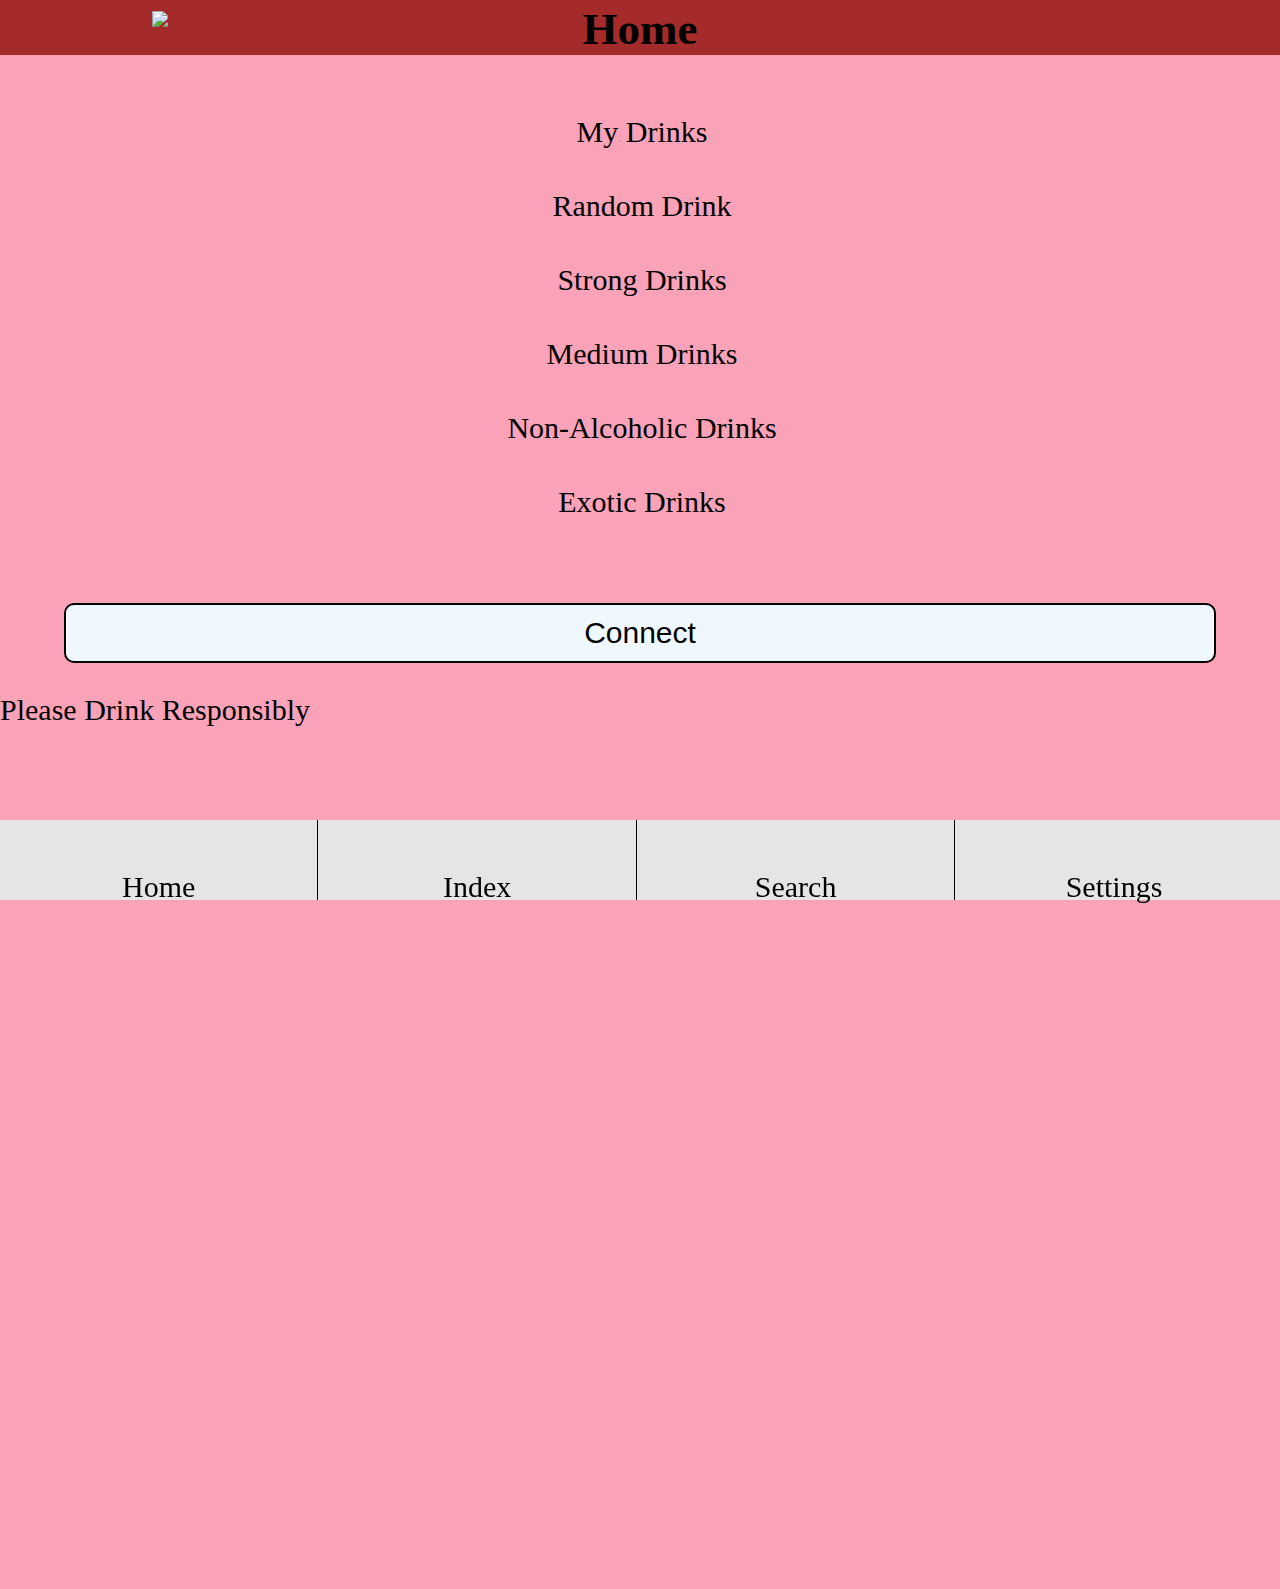
==== platforms/android/assets/www/index.html @ fdb2fbf4 "Fixed Tab name" ====
<!DOCTYPE html>
<html>
    <head>
        <meta charset="utf-8" />
        <meta name="format-detection" content="telephone=no" />
        <meta name="viewport" content="user-scalable=no, initial-scale=1, maximum-scale=1, minimum-scale=1, width=device-width, height=device-height, target-densitydpi=device-dpi" />
        <link rel="stylesheet" type="text/css" href="css/index.css" />
        <meta name="msapplication-tap-highlight" content="no" />
        <title>Drink Orders</title>
    </head>
    <body>
        <div class="wrapper">
            <nav id="header">
                <div id="back_button">
                    <a class="off" href="#home" data-role="pagelink"><img class="backBtn" src="img/backIcon.png"></a>
                </div>
                <div>
                    <h2 id="header_title">Home</h2>
                </div>    
                <div id="header2" class="favourite_button">
                    <div id="favourite_button" class="on"></div>
                    <div id="favourited_button" class="off"></diV>
                    <div id="filter_button" class="off"></div>
                    <div id="add_button" class="off"><a href="#custom_drink" data-role="pagelink">+</a></div>
                </div>
            </nav>               
            <section id="home" class="active" data-role="page">           
                <a id="My" href="#drink_selection" data-role="pagelink">My Drinks</a>
                <a id="Random" href="#drink_display" data-role="pagelink">Random Drink</a>
                <a id="Strong" href="#drink_selection" data-role="pagelink">Strong Drinks</a>
                <a id="Medium" href="#drink_selection" data-role="pagelink">Medium Drinks</a>
                <a id="Non-Alcoholic" href="#drink_selection" data-role="pagelink">Non-Alcoholic Drinks</a>
                <a id="Exotic" href="#drink_selection" data-role="pagelink">Exotic Drinks </a>
                <button id="connector">Connect</button>
                <footer>
                    <p>Please Drink Responsibly</p>
                </footer>
                
            </section>
            <section id="favourite" class="inactive" data-role="page">               
                <ul>
                    <li><a href="#drink_display" data-role="pagelink">Bloody Caesar</a></li>
                    <li><a href="#drink_display" data-role="pagelink">Cuba Librae</a></li>
                    <li><a href="#drink_display" data-role="pagelink">Gin and Tonic</a></li>
                    <li><a href="#drink_display" data-role="pagelink">Pornstar</a></li>
                    <li><a href="#drink_display" data-role="pagelink">White Russian</a></li>
                    <li><a href="#drink_display" data-role="pagelink">Wine & Cheese</a></li>
                </ul>
            </section>
            <section id="settings" class="inactive" data-role="page">
                <a>Languages</a>
                <a>About</a>
            </section>
            <section id="drink_display" class="inactive" data-role="page">
                <img src="img/drink_images/Chief_500.jpg"/>
                <div id="recipe">
                    <ul id="ingredients">
                        <li>2 Parts Midori Liqueur</li>
                        <li>1 part Jack Daniels</li>
                        <li>1 Part Jagers</li>
                        <li>Lemon Lime Soda</li>
                        <li>Concentrated Blue and Orange colored flavors and Mango Pure (Orange and Blue Mio)</li>
                    </ul>
                    <ol>
                        <li>Pour 2 parts Midori over ice in a hefty lowball glass.</li>
                        <li>In a shaker mix Jack, Jager, a slapsh of Midore, small squeeze blue flavor (Mio) and a dash of Mango Puree.</li>
                        <li>Float Mixture on Midori.</li>
                        <li>Lightly add Lemon lime soda to top of glass and finish witha  squeeze of orange flavoring (Mio).</li>
                    </ol>                    
                </div>
                <p>Soldiers aren't machines they're just people. So lighten up and have a drink! Welcome home. </p>
            </section>                                                                                                                                                
            <section id="search" class="inactive" data-role="page">
                <form>
                    <input class="searchTxt" type="text"/>
                    <input id="drink_search_submit" type="submit" value="search"/>
                </form>
                <div id="search_results">
                    <ul>
                        <li><a href="#drink_display" data-role="pagelink">Bloody Caesar</a></li>
                        <li><a href="#drink_display" data-role="pagelink">Cuba Librae</a></li>
                        <li><a href="#drink_display" data-role="pagelink">Gin and Tonic</a></li>
                        <li><a href="#drink_display" data-role="pagelink">Pornstar</a></li>
                        <li><a href="#drink_display" data-role="pagelink">White Russian</a></li>
                        <li><a href="#drink_display" data-role="pagelink">Wine & Cheese</a></li>
                    </ul>                    
                </div>
            </section>
            <section id="custom_drink" class="inactive" data-role="page">
                <form id="custom_drink_form">
                    <div id="drink_name">
                        <label id="drink_name_label" for="drink_name_input">Name</label>
                        <input id="drink_name_input" type="text" placeholder="Drink Name"/>
                    </div>
                    <div id="drink_image">
                        <label id="drink_image_label">Image</label>
                        <button id="drink_image_input">Camera</button>
                        <button id="drink_image_input_cameraroll">Library</button>
                        <p id="drink_image_input_value"></p>
                    </div>
                    <div id="drink_description">
                        <label id="drink_description_label">Description</label>
                        <input id="drink_description_input" type="text" placeholder="Drink Description"/>
                    </div>
                    <div id="drink_ingredients">
                        <div id="drink_ingredients_quantity">
                            <label id="drink_ingredients_quantity_label">Quantity</label>
                            <input id="drink_ingredients_quantity_input" type="text" placeholder="leave blank if none"/>
                        </div>
                        <div id="drink_ingredients_name">
                            <label id="drink_ingredients_name_label">Ingredient</label>
                            <input id="drink_ingredients_name_input" type="text" placeholder="Ingredient"/>
                        </div>
                        <button id="drink_ingredients_add">Add</button>
                    </div>
                    <div id="drink_recipe">
                        <label id="drink_recipe_label">Steps</label>
                        <input id="drink_recipe_input" type="text" placeholder="recipe step"/>
                        <button id="drink_step_add">Add</button>
                    </div>
                    <input id="custom_drink_save" type="submit" value="save"/>
                </form>
            </section>
            <section id="drink_selection" class="inactive" data-role="page">
                <ul>
                    <li><a href="#drink_display" data-role="pagelink">Bloody Caesar</a></li>
                    <li><a href="#drink_display" data-role="pagelink">Cuba Librae</a></li>
                    <li><a href="#drink_display" data-role="pagelink">Gin and Tonic</a></li>
                    <li><a href="#drink_display" data-role="pagelink">Pornstar</a></li>
                    <li><a href="#drink_display" data-role="pagelink">White Russian</a></li>
                    <li><a href="#drink_display" data-role="pagelink">Wine & Cheese</a></li>                    
                </ul>
            </section>
            <nav id="navbar">
                <ul>
                    <li id="home_button" class="activetab"><a href="#home" data-role="pagelink">Home</a></li>
                    <li class=""><a href="#favourite" data-role="pagelink">Index</a></li>
                    <li class=""><a href="#search" data-role="pagelink">Search</a></li>
                    <li class=""><a href="#settings" data-role="pagelink">Settings</a></li>
                </ul>
            </nav>
        </div>
        
        <script type="text/javascript" src="cordova.js"></script>
        <script type="text/javascript" src="js/index.js"></script>
    </body>
</html>
---- platforms/android/assets/www/css/index.css ----
* {
    -webkit-tap-highlight-color: rgba(0,0,0,0); /* make transparent link selection, adjust last value opacity 0 to 1.0 */
}

body {
    margin:0px;
	font-size: 30px;
    background-color:#91def0;
}

h1 {
    font-size:24px;
    font-weight:normal;
    margin:0px;
    overflow:visible;
    padding:0px;
    text-align:center;
}

.wrapper section {
    padding-top:95px;
}

.active {
    display: block;
}

.inactive {
    display:none;
}

.off {
    display:none;
}

.on {
    display:block;
}


/****************************
        Header
****************************/
#header div  {
    float:left;
    clear:none;
    width:25%;
}

#header div:nth-child(2) {
    width:50%;
}

#header div:last-child {
    height: 0px;
}

#header div:last-child div {
    height: auto;
} 

#header {
    overflow:auto;
    position: fixed;
    width:100%;
    top:0;
    background-color: brown;
}

#header_title {
    margin:0;
    padding-top:3px;
    text-align: center;
    display:block;
}

#back_button a {
    text-align: center;
}

#favourite_button {
    background: url("../img/favouriteNotSelect.png") no-repeat center;
}

#favourited_button {
    background:url("../img/favouriteSelect.png") no-repeat center;
}

#filter_button {
    background:url("../img/searchNotSelect.png") no-repeat center;
}

.backBtn {
width: 50%;
}
/****************************
        Navbar menu
****************************/
#navbar {
    position:fixed;
    width:100%;
    bottom:0;
    height: 80px;
}

#navbar ul {
    display:inline;
    padding:0;
}

#navbar ul li { 
    height: 80px;
    width:24.8%;
    float:left;
    clear:none;
    list-style: none;
    text-align: center;
/*    background-color: red;*/    
}

#navbar ul li a {
    padding-top:20px;
}
a[data-role=pagelink] {
    display:block;
}

.activetab {
    /*background-color:blue;*/
    height: 40px;
}

a {
    text-decoration: none;
    font-style: none;
    color:black;
}

#navbar {
    background-color: #e5e5e5;
/*    padding-top: 20px;*/    
    /*padding-bottom: 10px;*/
}

#navbar ul li.activetab:first-child  {
    background:url("../img/homeSelect.png") no-repeat center;
	background-size: 35%, 35%;
}

#navbar ul li.activetab:nth-child(2)  {
    background:url("../img/favouriteSelect.png") no-repeat center;
	background-size: 35%, 35%;
}

#navbar ul li.activetab:nth-child(3)   {
    background:url("../img/searchSelect.png") no-repeat center;
	background-size: 35%, 35%;
}

#navbar ul li.activetab:last-child  {
    background:url("../img/settingsSelect.png") no-repeat center;
	background-size: 35%, 35%;
}

#navbar ul li:first-child {
    background:url("../img/homeNotSelect.png") no-repeat 50% center;
    background-size:35%, 35%;
    border-right: 1px solid black;
}

#navbar ul li:nth-child(2) {
    background:url("../img/favouriteNotSelect.png") no-repeat 50% center;
    border-right: 1px solid black;
    background-size:35%, 35%;
}

#navbar ul li:nth-child(3) {
    background:url("../img/searchNotSelect.png") no-repeat 50% center;
    border-right: 1px solid black;
    background-size:35%, 35%;
}

#navbar ul li:last-child {
    background:url("../img/settingsNotSelect.png") no-repeat 50% center;
    background-size:35%, 35%;
}

.activetab {
    background-color: rgba(0,0,255,0.1);
}

#navbar ul li a {
margin-top: 30px;
}
/****************************
        Home Page
****************************/
#home {
    background-color: #faa3b8;
    height: 100%;
    padding-bottom: 65%;
}
#home a {
    padding-top: 20px;
    padding-bottom: 20px;
    margin-left: 4px;
    text-align: center;
}
/****************************
        Favourites Page
****************************/
#favourite {
    background-color: #fee3a1;
    height: 100%;
    padding-bottom: 100%;
}
#favourite ul li {
    border-bottom: 4px solid black;
    width: 90%;
    padding-top: 20px;
    padding-bottom: 20px;
}
/****************************
        Search Page
****************************/
#search {
    background-color: #91def0;
    height: 100%;
    padding-bottom: 90%;

}
.searchTxt {
    border-radius: 10px;
    height: 60px;
    width: 90%;
    margin-left: 5%;
    margin-top: 5%;
	border: 2px solid black;
}

#drink_search_submit {
border-radius: 10px;
height: 60px;
width: 90%;
margin-left: 5%;
margin-top: 5%;
font-size: 100%;
background-color: aliceblue;
border: 2px solid black;
}

#connector {
border-radius: 10px;
height: 60px;
width: 90%;
margin-left: 5%;
margin-top: 5%;
font-size: 100%;
background-color: aliceblue;
border: 2px solid black;
}

ul {
    list-style-type: none;
}

#search_results ul li {
    border-bottom: 4px solid black;
    width: 90%;
    padding-top: 20px;
    padding-bottom: 20px;
}

/****************************
        Settings Page
****************************/
#settings {
    background-color: #82a882;
    height: 100%;
    overflow:auto;
    padding-bottom: 130%;
}

#settings a {
    float:left;
    clear: left;
}
/*****************************
        Drink Page
******************************/
#drink_display img {
    width:10%;
}

/*****************************
        Fonts
*****************************/
nav h2 {
    font-family: "Palatino Linotype", "Book Antiqua", Palatino, serif;
    margin-left: 30%;
}
/**********************************************************************************************************************************************************************
                                            Big phone/small browser dimensions
**********************************************************************************************************************************************************************/
@media all and (max-width:450px) and (max-width:351px) {
/****************************
        Header
****************************/
    #header_title {
        font-size: 30px
    }
/****************************
        Navbar menu
****************************/
    #navbar ul li a {
        font-size: 20px;
    }    
}
/**********************************************************************************************************************************************************************
                                            Average phone Width (is 320px but +30px range for good measure)
**********************************************************************************************************************************************************************/
@media all and (max-width:350px) {

#navbar ul li { 
    height: 80px;
    width:24%;
    float:left;
    clear:none;
    list-style: none;
    text-align: center;
/*    background-color: red;*/    
}

#navbar ul li:first-child {
    background:url("../img/homeNotSelect.png") no-repeat center;
    background-size:75%, 35%;
    border-right: 1px solid black;
}

#navbar ul li:nth-child(2) {
    background:url("../img/favouriteNotSelect.png") no-repeat center;
    border-right: 1px solid black;
    background-size:75%, 35%;
}

#navbar ul li:nth-child(3) {
    background:url("../img/searchNotSelect.png") no-repeat center;
    border-right: 1px solid black;
    background-size:75%, 35%;
}

#navbar ul li:last-child {
    background:url("../img/settingsNotSelect.png") no-repeat center;
    background-size:75%, 35%;
}

#navbar ul li.activetab:first-child  {
    background:url("../img/homeSelect.png") no-repeat center;
	background-size: 75%, 35%;
}

#navbar ul li.activetab:nth-child(2)  {
    background:url("../img/favouriteSelect.png") no-repeat center;
	background-size: 75%, 35%;
}

#navbar ul li.activetab:nth-child(3)   {
    background:url("../img/searchSelect.png") no-repeat center;
	background-size: 75%, 35%;
}

#navbar ul li.activetab:last-child  {
    background:url("../img/settingsSelect.png") no-repeat center;
	background-size: 75%, 35%;
}

#navbar ul li a {
margin-top: 30px;
font-size: 16px;
}

}
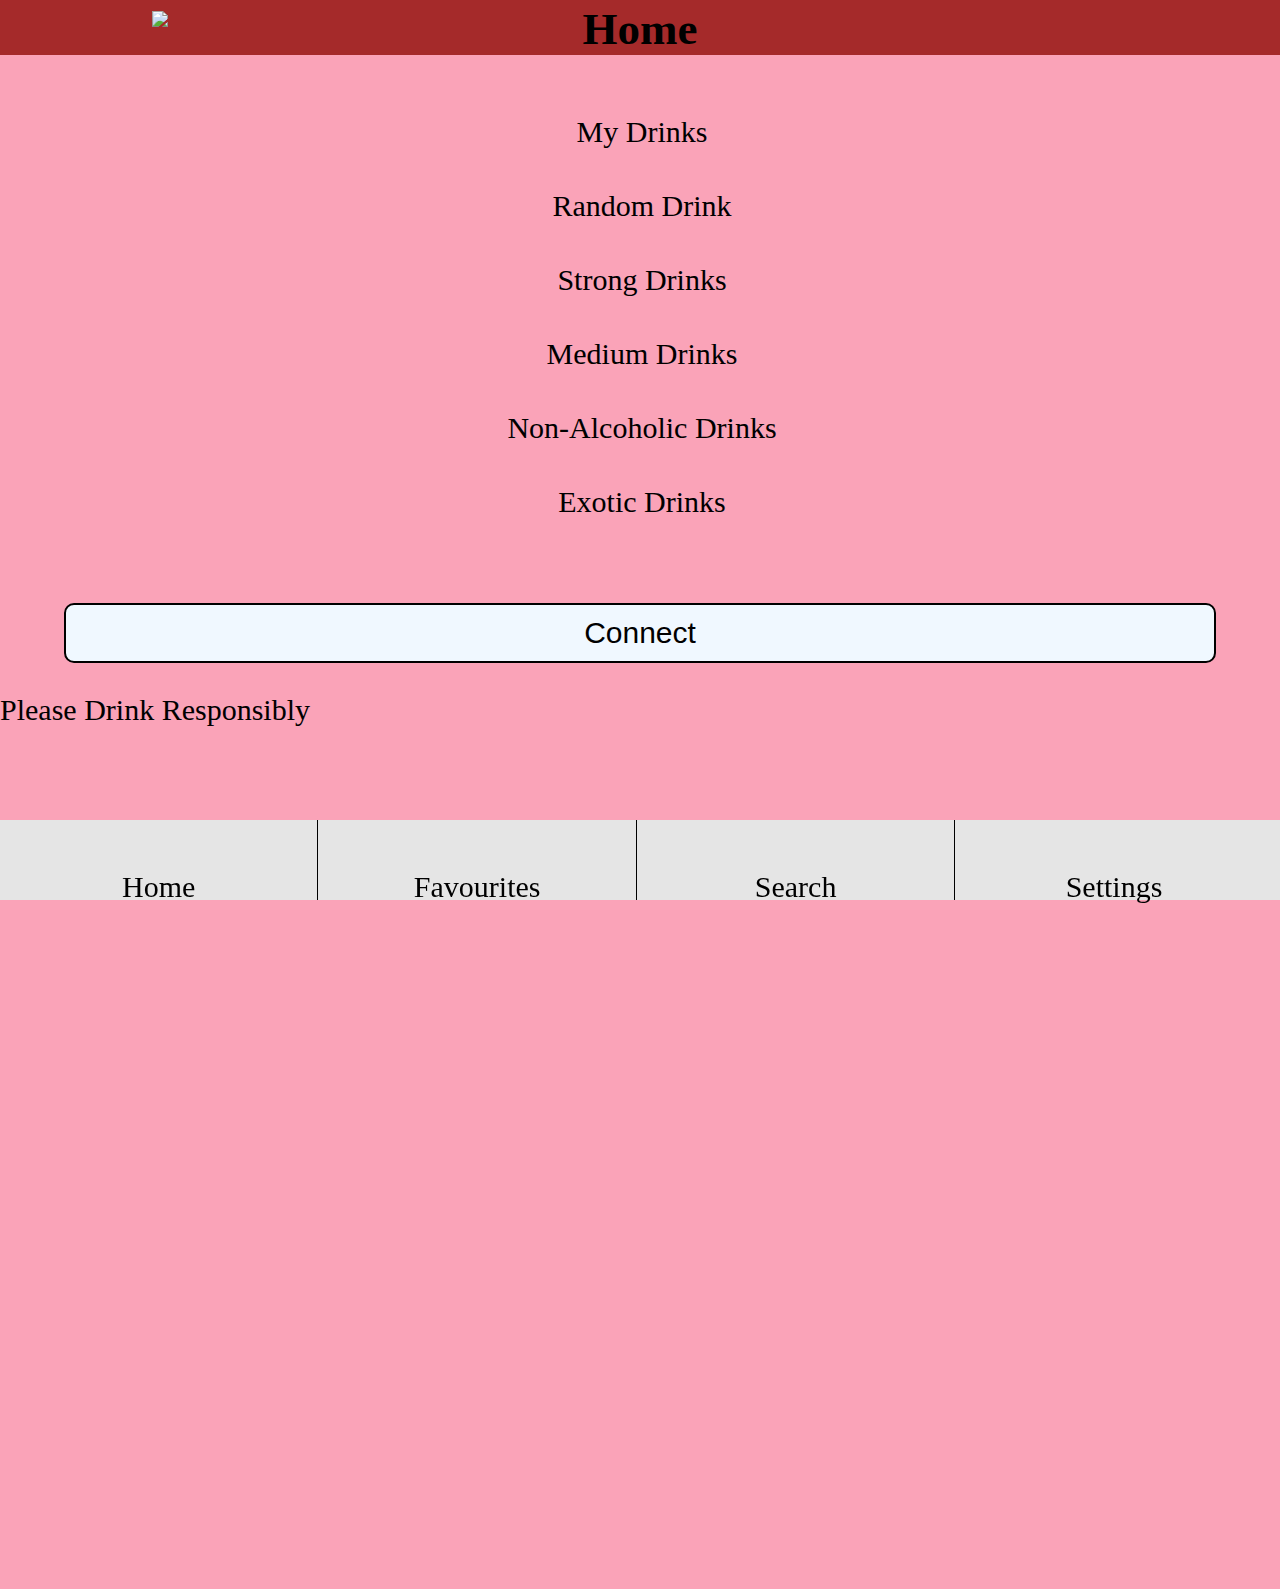
==== commit f4d27121: "Changed Favourite tab to Index" ====
--- a/platforms/android/assets/www/index.html
+++ b/platforms/android/assets/www/index.html
@@ -37,7 +37,7 @@
                 </footer>
                 
             </section>
-            <section id="favourite" class="inactive" data-role="page">               
+            <section id="index" class="inactive" data-role="page">               
                 <ul>
                     <li><a href="#drink_display" data-role="pagelink">Bloody Caesar</a></li>
                     <li><a href="#drink_display" data-role="pagelink">Cuba Librae</a></li>
@@ -134,7 +134,7 @@
             <nav id="navbar">
                 <ul>
                     <li id="home_button" class="activetab"><a href="#home" data-role="pagelink">Home</a></li>
-                    <li class=""><a href="#favourite" data-role="pagelink">Index</a></li>
+                    <li class=""><a href="#index" data-role="pagelink">Favourites</a></li>
                     <li class=""><a href="#search" data-role="pagelink">Search</a></li>
                     <li class=""><a href="#settings" data-role="pagelink">Settings</a></li>
                 </ul>
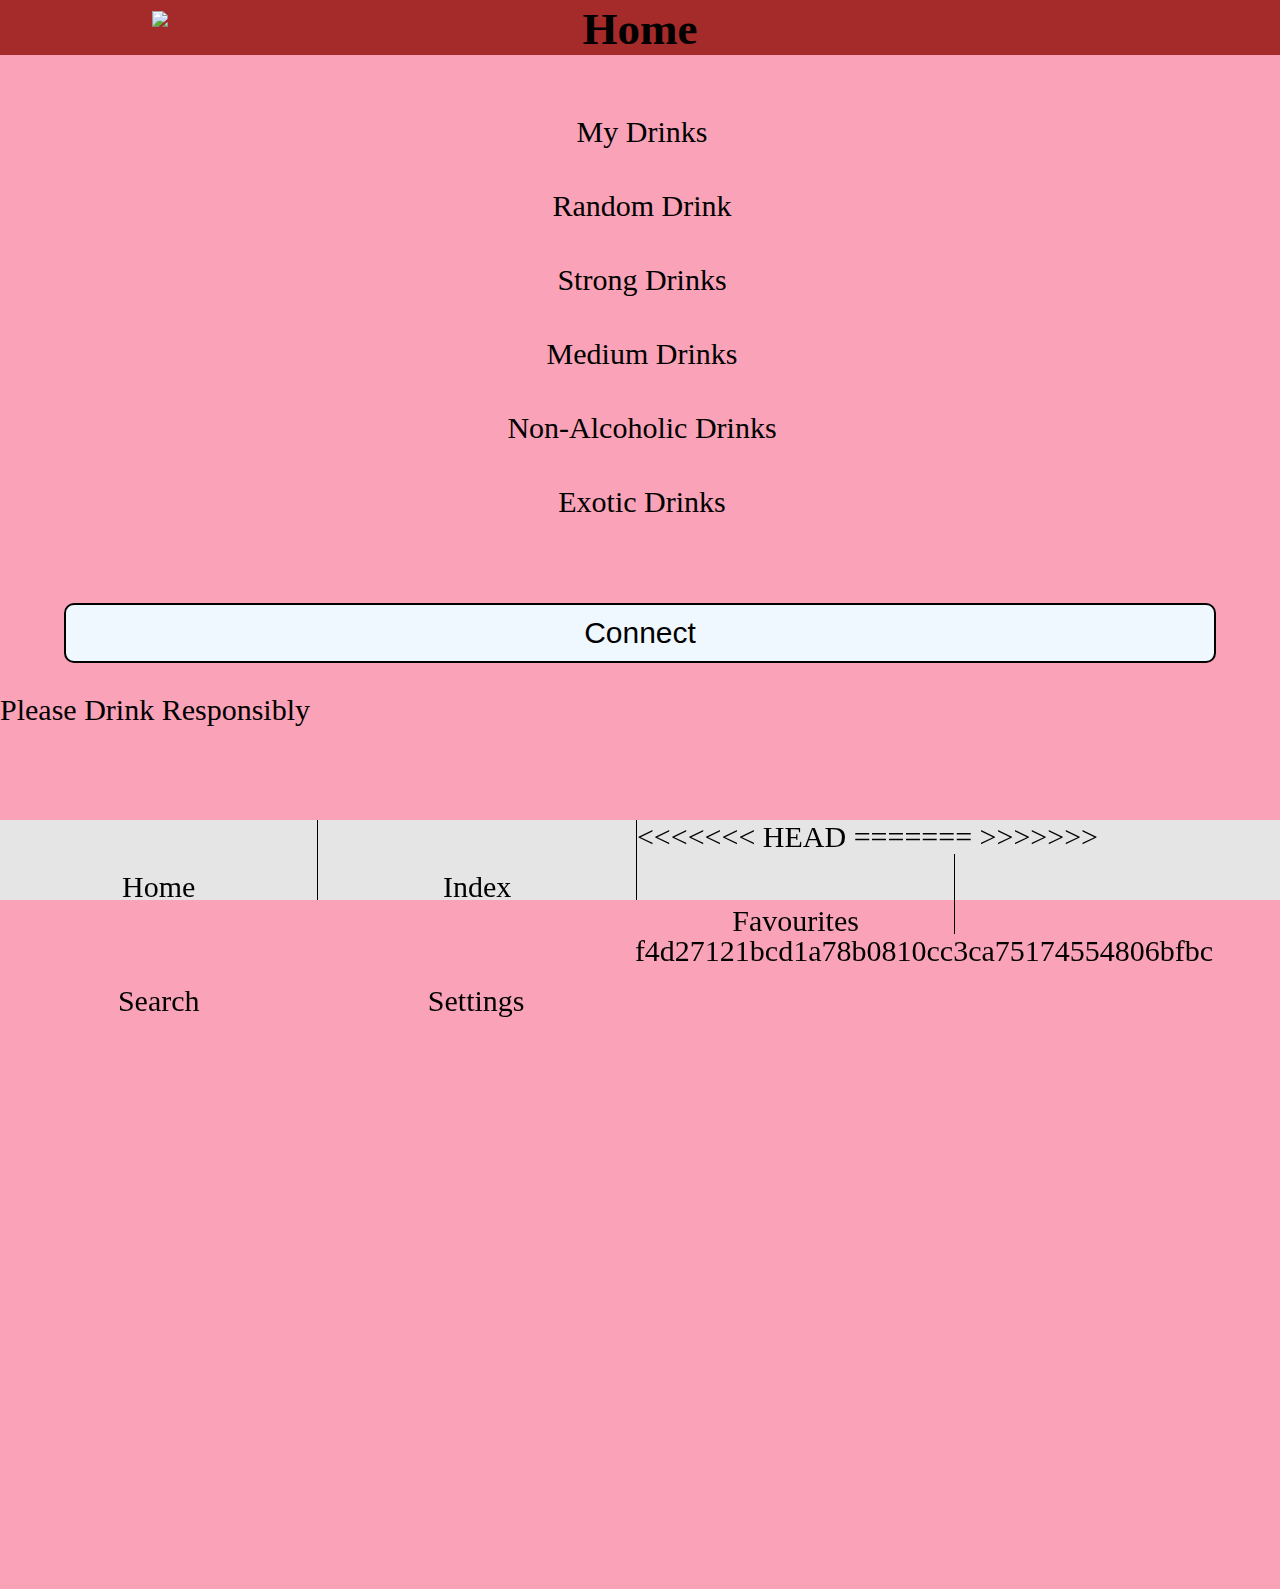
==== commit f12f911a: "Fixed HTML issues" ====
--- a/platforms/android/assets/www/index.html
+++ b/platforms/android/assets/www/index.html
@@ -134,7 +134,11 @@
             <nav id="navbar">
                 <ul>
                     <li id="home_button" class="activetab"><a href="#home" data-role="pagelink">Home</a></li>
+<<<<<<< HEAD
+                    <li class=""><a href="#favourite" data-role="pagelink">Index</a></li>
+=======
                     <li class=""><a href="#index" data-role="pagelink">Favourites</a></li>
+>>>>>>> f4d27121bcd1a78b0810cc3ca75174554806bfbc
                     <li class=""><a href="#search" data-role="pagelink">Search</a></li>
                     <li class=""><a href="#settings" data-role="pagelink">Settings</a></li>
                 </ul>
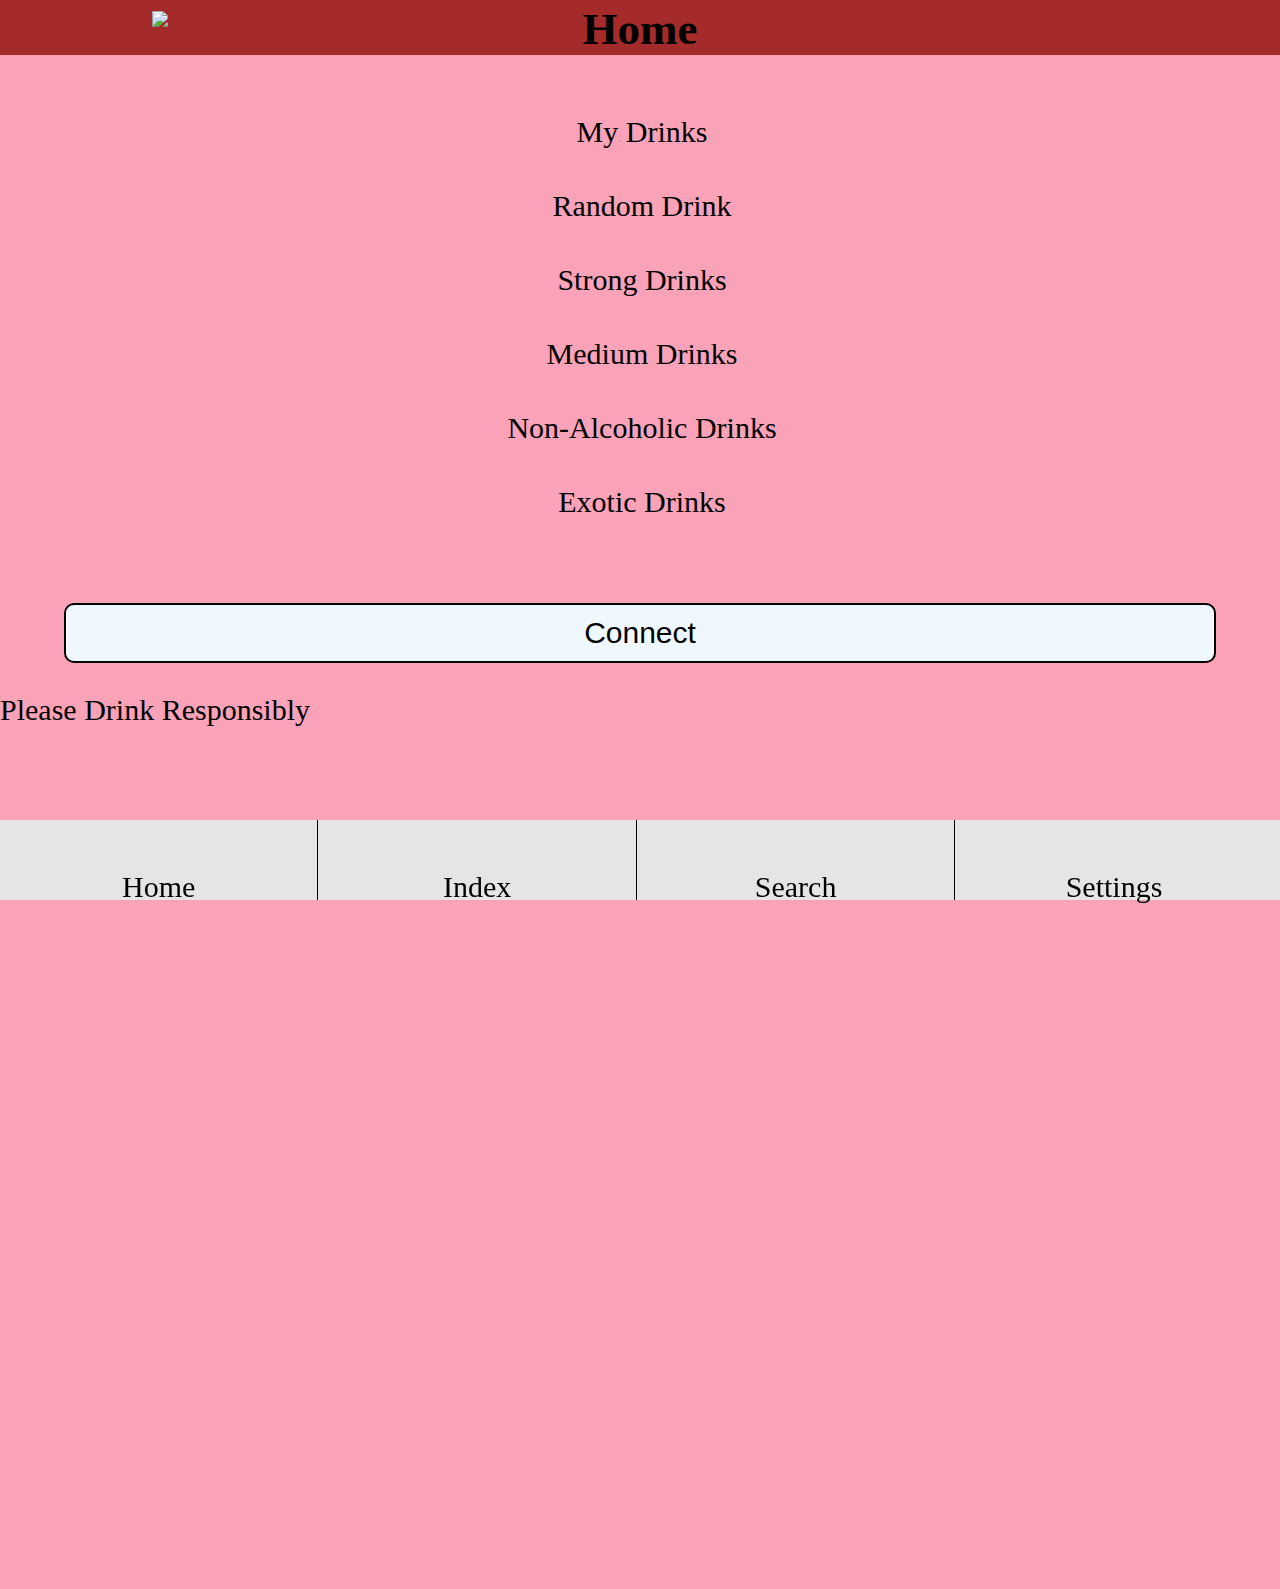
==== commit d32d9b35: "More Javascript changes" ====
--- a/platforms/android/assets/www/index.html
+++ b/platforms/android/assets/www/index.html
@@ -134,11 +134,7 @@
             <nav id="navbar">
                 <ul>
                     <li id="home_button" class="activetab"><a href="#home" data-role="pagelink">Home</a></li>
-<<<<<<< HEAD
-                    <li class=""><a href="#favourite" data-role="pagelink">Index</a></li>
-=======
-                    <li class=""><a href="#index" data-role="pagelink">Favourites</a></li>
->>>>>>> f4d27121bcd1a78b0810cc3ca75174554806bfbc
+                    <li class=""><a href="#index" data-role="pagelink">Index</a></li>
                     <li class=""><a href="#search" data-role="pagelink">Search</a></li>
                     <li class=""><a href="#settings" data-role="pagelink">Settings</a></li>
                 </ul>
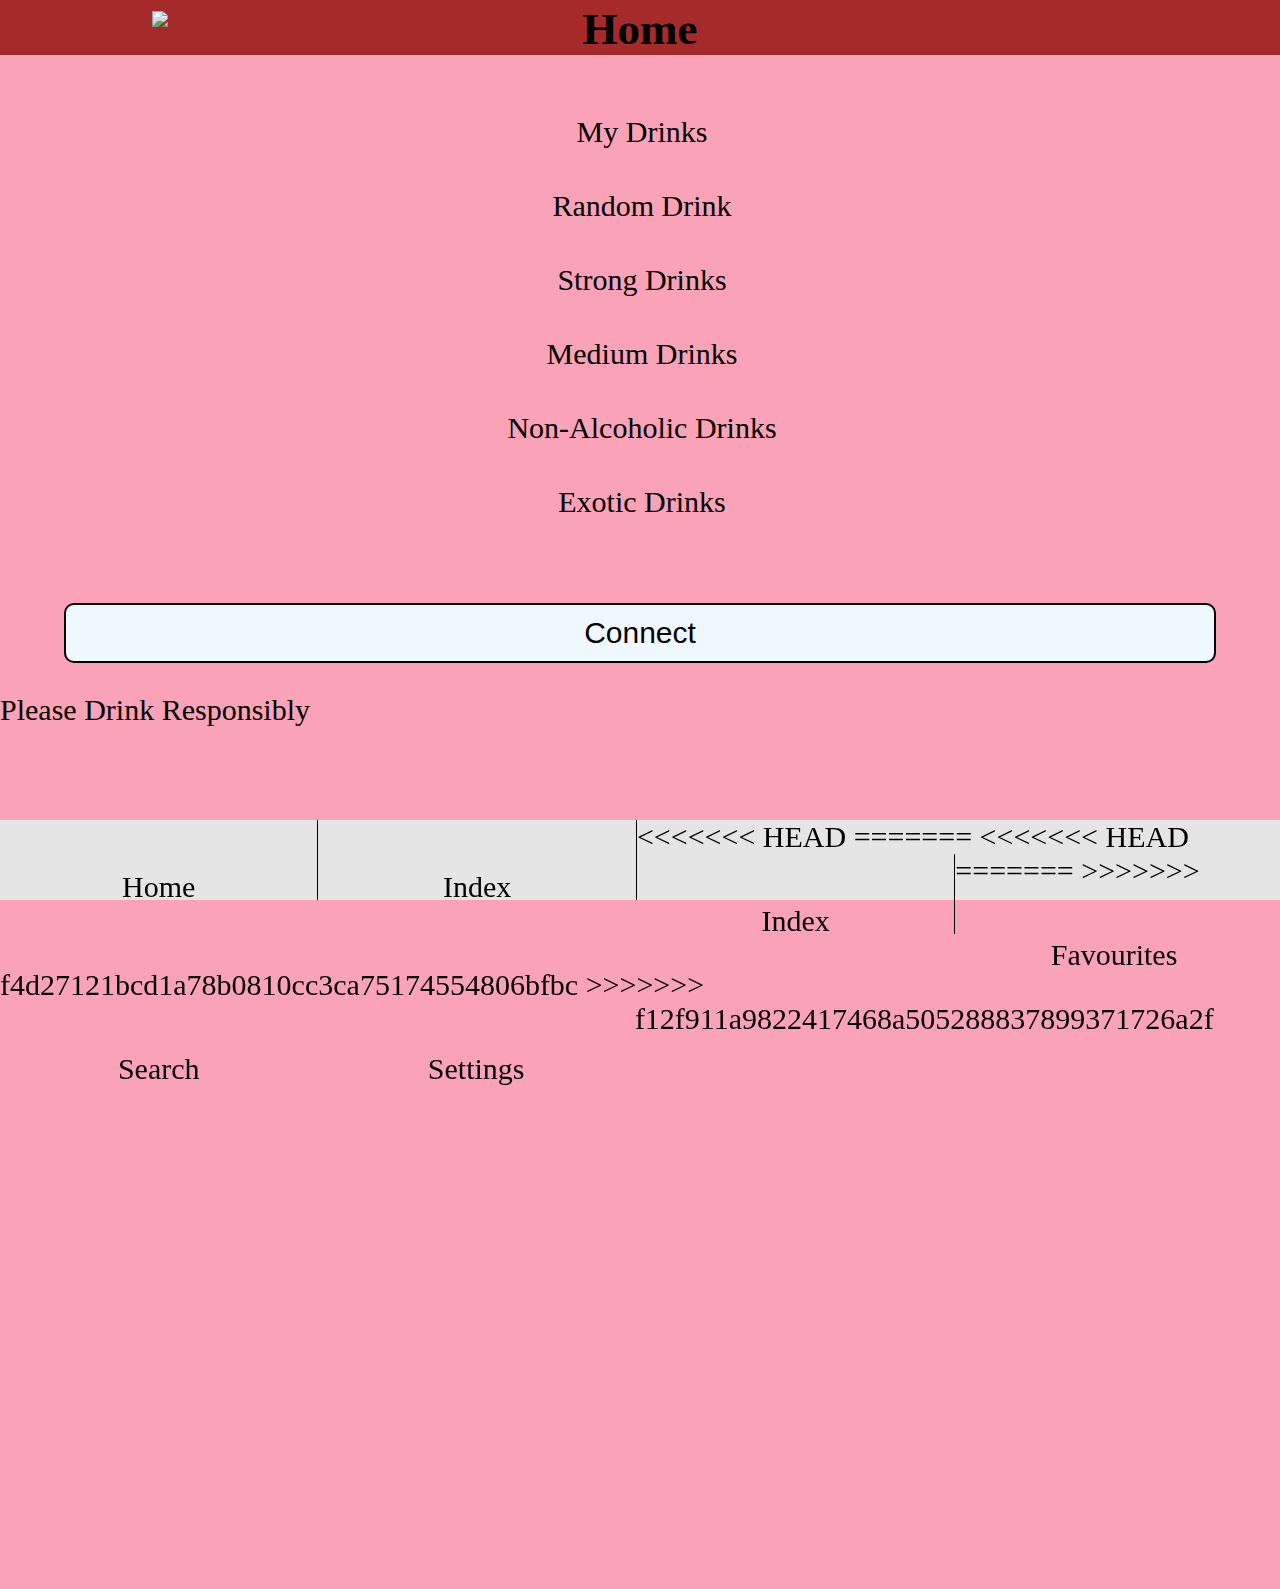
==== commit d64499c2: "Add" ====
--- a/platforms/android/assets/www/index.html
+++ b/platforms/android/assets/www/index.html
@@ -134,7 +134,15 @@
             <nav id="navbar">
                 <ul>
                     <li id="home_button" class="activetab"><a href="#home" data-role="pagelink">Home</a></li>
+<<<<<<< HEAD
                     <li class=""><a href="#index" data-role="pagelink">Index</a></li>
+=======
+<<<<<<< HEAD
+                    <li class=""><a href="#favourite" data-role="pagelink">Index</a></li>
+=======
+                    <li class=""><a href="#index" data-role="pagelink">Favourites</a></li>
+>>>>>>> f4d27121bcd1a78b0810cc3ca75174554806bfbc
+>>>>>>> f12f911a9822417468a505288837899371726a2f
                     <li class=""><a href="#search" data-role="pagelink">Search</a></li>
                     <li class=""><a href="#settings" data-role="pagelink">Settings</a></li>
                 </ul>
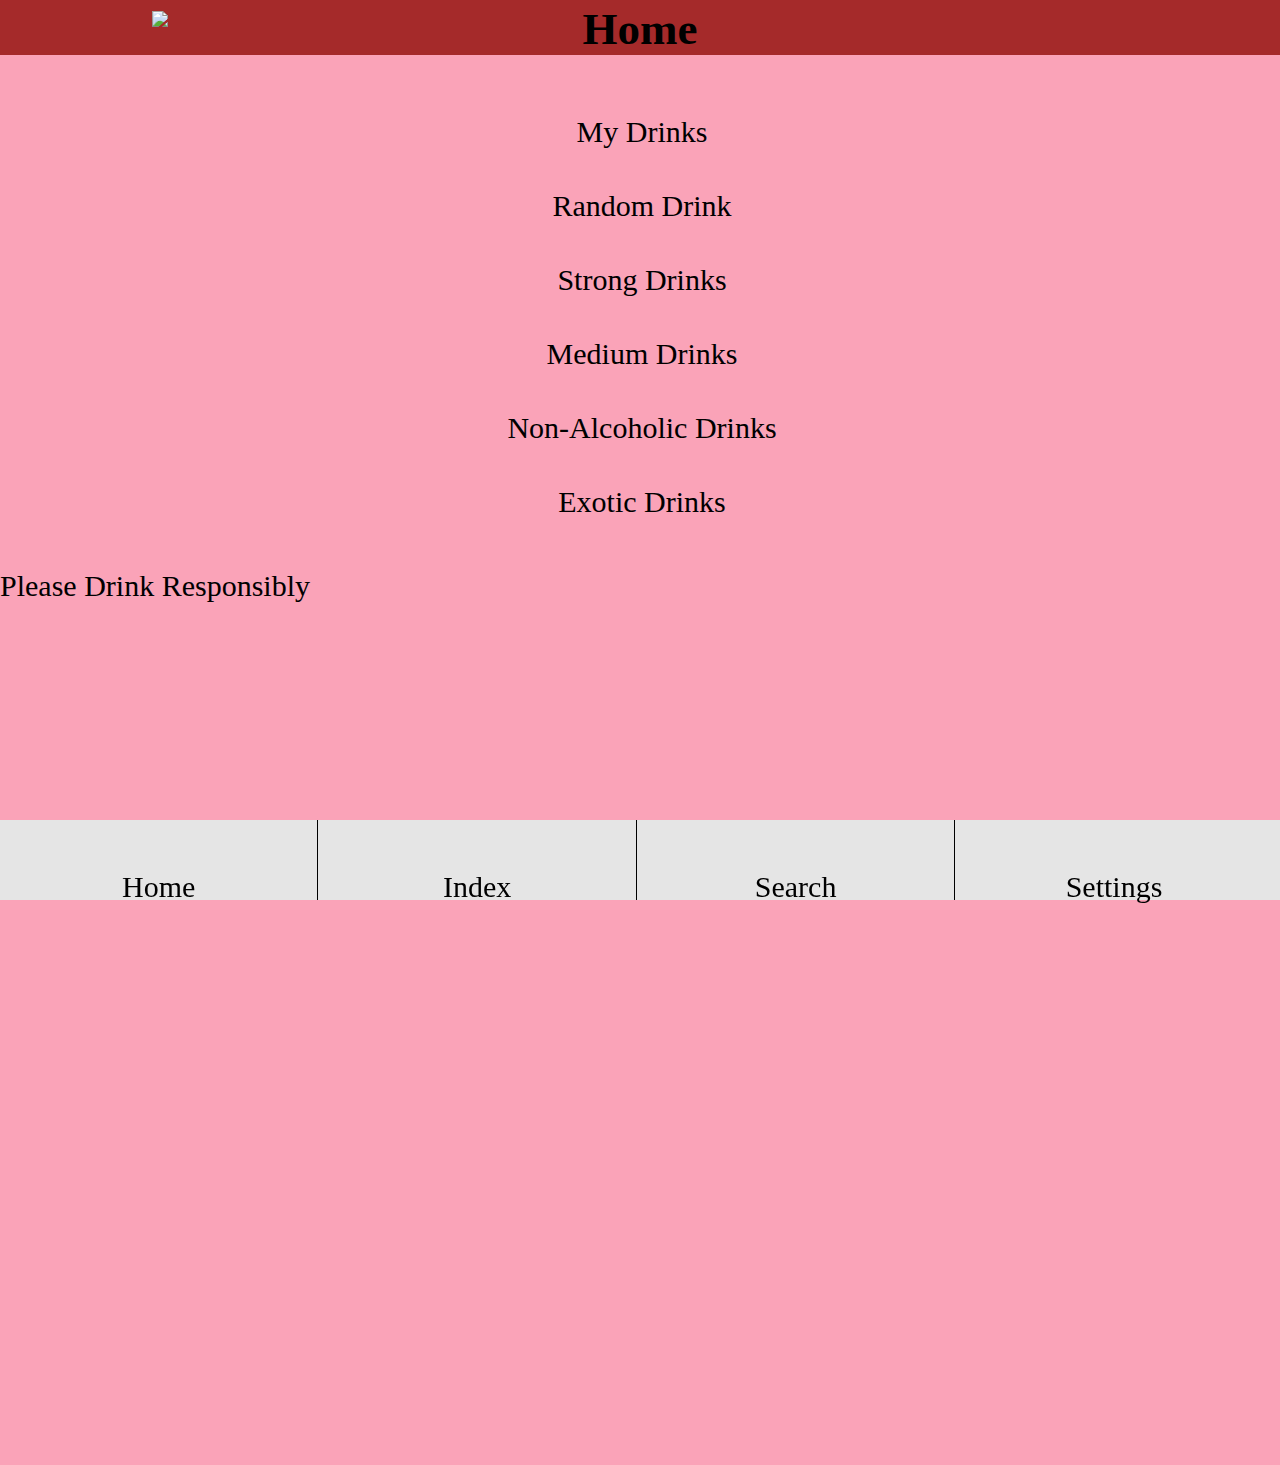
==== commit b24bd87f: "Added Add icon to naviagate to create drink form" ====
--- a/platforms/android/assets/www/index.html
+++ b/platforms/android/assets/www/index.html
@@ -21,7 +21,7 @@
                     <div id="favourite_button" class="on"></div>
                     <div id="favourited_button" class="off"></diV>
                     <div id="filter_button" class="off"></div>
-                    <div id="add_button" class="off"><a href="#custom_drink" data-role="pagelink">+</a></div>
+                    <div id="add_button" class="off"><a href="#custom_drink" data-role="pagelink"><img class="addBtn" src="img/addIcon.png"></a></div>
                 </div>
             </nav>               
             <section id="home" class="active" data-role="page">           
@@ -31,7 +31,6 @@
                 <a id="Medium" href="#drink_selection" data-role="pagelink">Medium Drinks</a>
                 <a id="Non-Alcoholic" href="#drink_selection" data-role="pagelink">Non-Alcoholic Drinks</a>
                 <a id="Exotic" href="#drink_selection" data-role="pagelink">Exotic Drinks </a>
-                <button id="connector">Connect</button>
                 <footer>
                     <p>Please Drink Responsibly</p>
                 </footer>
@@ -48,8 +47,8 @@
                 </ul>
             </section>
             <section id="settings" class="inactive" data-role="page">
-                <a>Languages</a>
                 <a>About</a>
+                <button id="connector">Connect</button>
             </section>
             <section id="drink_display" class="inactive" data-role="page">
                 <img src="img/drink_images/Chief_500.jpg"/>
@@ -134,15 +133,13 @@
             <nav id="navbar">
                 <ul>
                     <li id="home_button" class="activetab"><a href="#home" data-role="pagelink">Home</a></li>
-<<<<<<< HEAD
+
+
+                    
+
+
                     <li class=""><a href="#index" data-role="pagelink">Index</a></li>
-=======
-<<<<<<< HEAD
-                    <li class=""><a href="#favourite" data-role="pagelink">Index</a></li>
-=======
-                    <li class=""><a href="#index" data-role="pagelink">Favourites</a></li>
->>>>>>> f4d27121bcd1a78b0810cc3ca75174554806bfbc
->>>>>>> f12f911a9822417468a505288837899371726a2f
+
                     <li class=""><a href="#search" data-role="pagelink">Search</a></li>
                     <li class=""><a href="#settings" data-role="pagelink">Settings</a></li>
                 </ul>
--- a/platforms/android/assets/www/css/index.css
+++ b/platforms/android/assets/www/css/index.css
@@ -92,6 +92,10 @@
 
 .backBtn {
 width: 50%;
+}
+
+.addBtn {
+width: 100%;
 }
 /****************************
         Navbar menu
@@ -272,6 +276,32 @@
 }
 
 /****************************
+	Make Drink Form
+****************************/
+
+input[type=text]
+{
+ border-radius: 10px;
+    height: 60px;
+    width: 90%;
+    margin-left: 5%;
+    margin-top: 5%;
+	border: 2px solid black;
+}
+
+button
+{
+ border-radius: 10px;
+height: 60px;
+width: 90%;
+margin-left: 5%;
+margin-top: 5%;
+font-size: 100%;
+background-color: aliceblue;
+border: 2px solid black;
+}
+
+/****************************
         Settings Page
 ****************************/
 #settings {
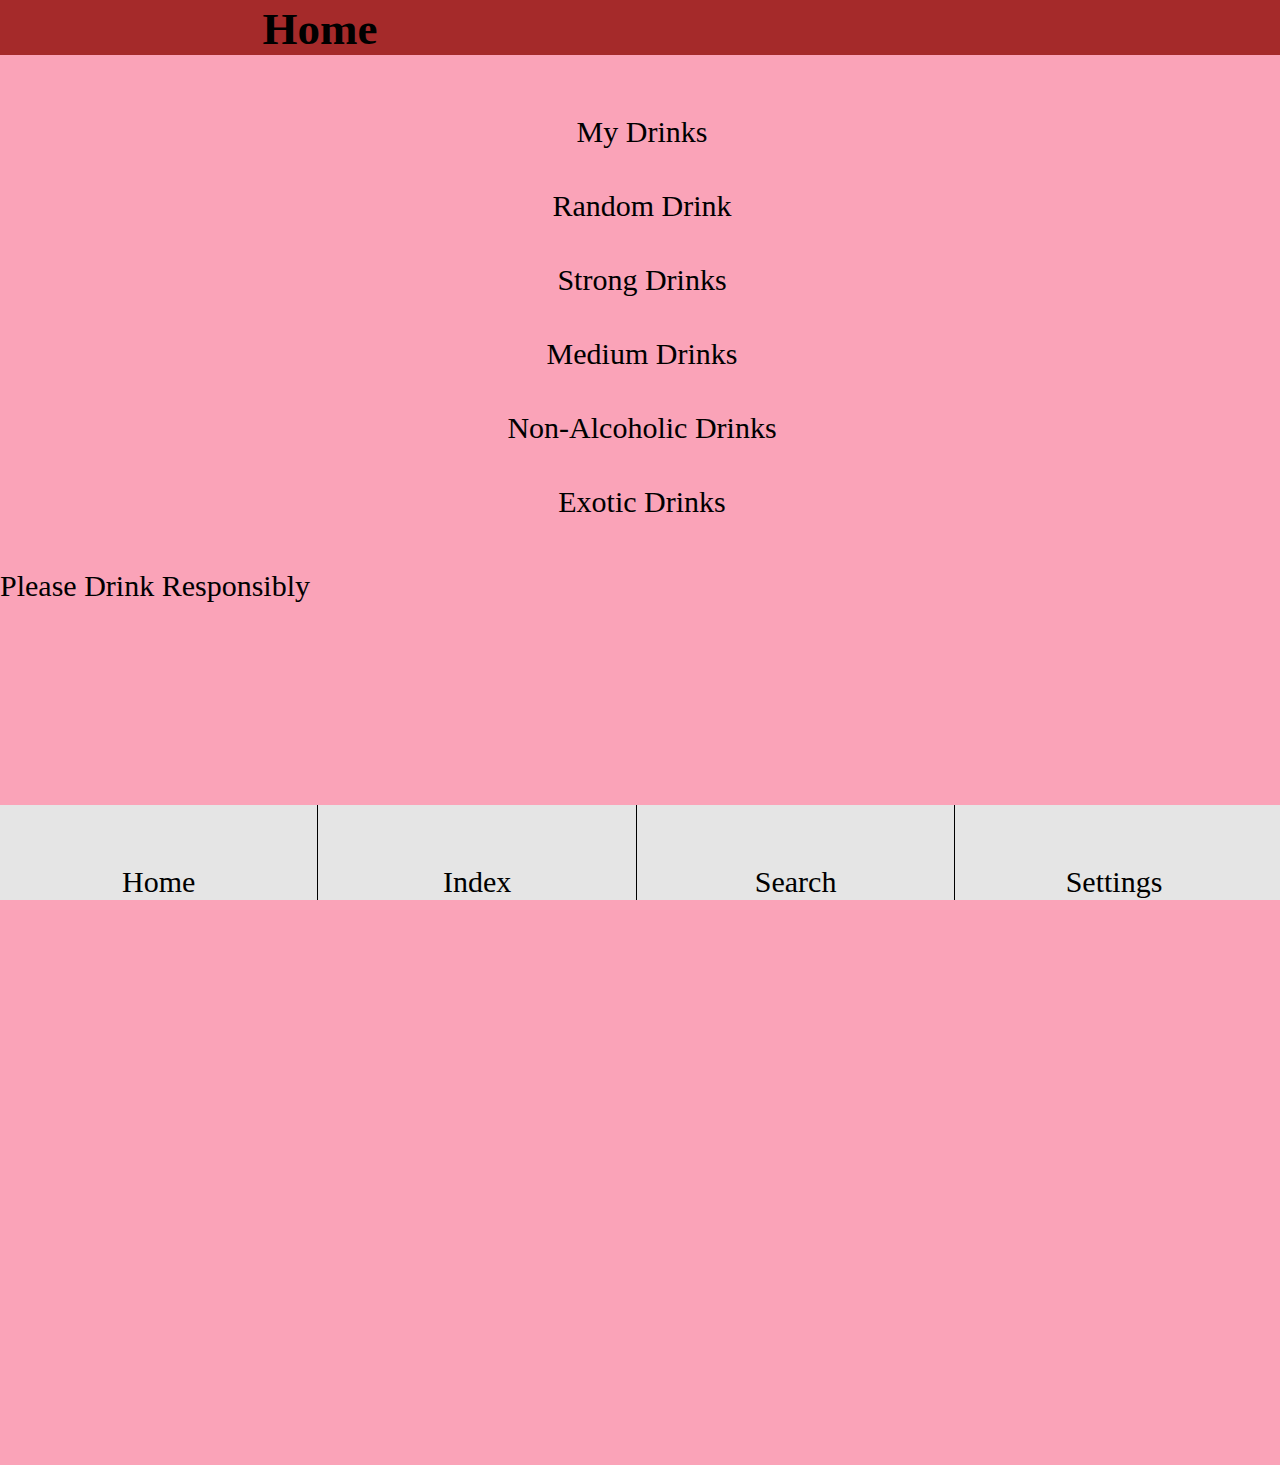
==== commit ba88a81a: "Added renewed" ====
--- a/platforms/android/assets/www/index.html
+++ b/platforms/android/assets/www/index.html
@@ -27,24 +27,17 @@
             <section id="home" class="active" data-role="page">           
                 <a id="My" href="#drink_selection" data-role="pagelink">My Drinks</a>
                 <a id="Random" href="#drink_display" data-role="pagelink">Random Drink</a>
-                <a id="Strong" href="#drink_selection" data-role="pagelink">Strong Drinks</a>
-                <a id="Medium" href="#drink_selection" data-role="pagelink">Medium Drinks</a>
-                <a id="Non-Alcoholic" href="#drink_selection" data-role="pagelink">Non-Alcoholic Drinks</a>
-                <a id="Exotic" href="#drink_selection" data-role="pagelink">Exotic Drinks </a>
+                <a id="0" href="#drink_selection" data-role="pagelink">Strong Drinks</a>
+                <a id="1" href="#drink_selection" data-role="pagelink">Medium Drinks</a>
+                <a id="2" href="#drink_selection" data-role="pagelink">Non-Alcoholic Drinks</a>
+                <a id="3" href="#drink_selection" data-role="pagelink">Exotic Drinks </a>
                 <footer>
                     <p>Please Drink Responsibly</p>
                 </footer>
                 
             </section>
             <section id="index" class="inactive" data-role="page">               
-                <ul>
-                    <li><a href="#drink_display" data-role="pagelink">Bloody Caesar</a></li>
-                    <li><a href="#drink_display" data-role="pagelink">Cuba Librae</a></li>
-                    <li><a href="#drink_display" data-role="pagelink">Gin and Tonic</a></li>
-                    <li><a href="#drink_display" data-role="pagelink">Pornstar</a></li>
-                    <li><a href="#drink_display" data-role="pagelink">White Russian</a></li>
-                    <li><a href="#drink_display" data-role="pagelink">Wine & Cheese</a></li>
-                </ul>
+
             </section>
             <section id="settings" class="inactive" data-role="page">
                 <a>About</a>
@@ -75,14 +68,7 @@
                     <input id="drink_search_submit" type="submit" value="search"/>
                 </form>
                 <div id="search_results">
-                    <ul>
-                        <li><a href="#drink_display" data-role="pagelink">Bloody Caesar</a></li>
-                        <li><a href="#drink_display" data-role="pagelink">Cuba Librae</a></li>
-                        <li><a href="#drink_display" data-role="pagelink">Gin and Tonic</a></li>
-                        <li><a href="#drink_display" data-role="pagelink">Pornstar</a></li>
-                        <li><a href="#drink_display" data-role="pagelink">White Russian</a></li>
-                        <li><a href="#drink_display" data-role="pagelink">Wine & Cheese</a></li>
-                    </ul>                    
+                
                 </div>
             </section>
             <section id="custom_drink" class="inactive" data-role="page">
@@ -121,25 +107,12 @@
                 </form>
             </section>
             <section id="drink_selection" class="inactive" data-role="page">
-                <ul>
-                    <li><a href="#drink_display" data-role="pagelink">Bloody Caesar</a></li>
-                    <li><a href="#drink_display" data-role="pagelink">Cuba Librae</a></li>
-                    <li><a href="#drink_display" data-role="pagelink">Gin and Tonic</a></li>
-                    <li><a href="#drink_display" data-role="pagelink">Pornstar</a></li>
-                    <li><a href="#drink_display" data-role="pagelink">White Russian</a></li>
-                    <li><a href="#drink_display" data-role="pagelink">Wine & Cheese</a></li>                    
-                </ul>
+                <ul></ul>
             </section>
             <nav id="navbar">
                 <ul>
                     <li id="home_button" class="activetab"><a href="#home" data-role="pagelink">Home</a></li>
-
-
-                    
-
-
                     <li class=""><a href="#index" data-role="pagelink">Index</a></li>
-
                     <li class=""><a href="#search" data-role="pagelink">Search</a></li>
                     <li class=""><a href="#settings" data-role="pagelink">Settings</a></li>
                 </ul>
--- a/platforms/android/assets/www/css/index.css
+++ b/platforms/android/assets/www/css/index.css
@@ -104,7 +104,7 @@
     position:fixed;
     width:100%;
     bottom:0;
-    height: 80px;
+    height: 95px;
 }
 
 #navbar ul {
@@ -113,7 +113,7 @@
 }
 
 #navbar ul li { 
-    height: 80px;
+    height: 95px;
     width:24.8%;
     float:left;
     clear:none;
@@ -194,7 +194,7 @@
 }
 
 #navbar ul li a {
-margin-top: 30px;
+    margin-top: 40px;
 }
 /****************************
         Home Page
@@ -329,6 +329,10 @@
     font-family: "Palatino Linotype", "Book Antiqua", Palatino, serif;
     margin-left: 30%;
 }
+
+a[class=off] {
+    display:none;
+}
 /**********************************************************************************************************************************************************************
                                             Big phone/small browser dimensions
 **********************************************************************************************************************************************************************/
@@ -352,7 +356,7 @@
 @media all and (max-width:350px) {
 
 #navbar ul li { 
-    height: 80px;
+    height: 90px;
     width:24%;
     float:left;
     clear:none;
@@ -405,7 +409,7 @@
 }
 
 #navbar ul li a {
-margin-top: 30px;
+margin-top: 50px;
 font-size: 16px;
 }
 
